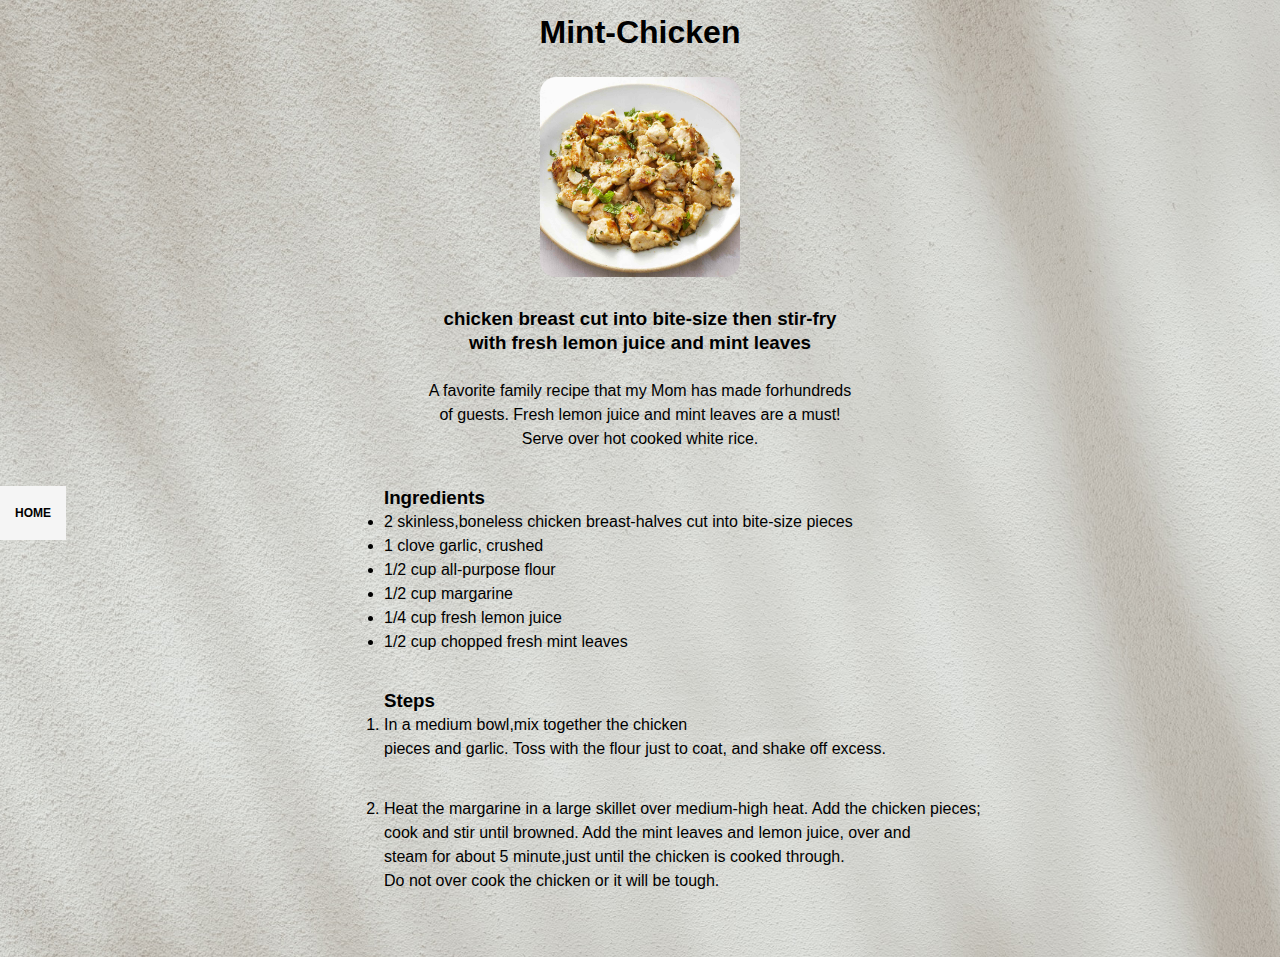
==== recipes/mint-chicken.html @ 0c1ba7f4 "change home link of mint chicken" ====
<!DOCTYPE html>
<html lang="en">
<head>
    <meta charset="UTF-8">
    <meta http-equiv="X-UA-Compatible" content="IE=edge">
    <meta name="viewport" content="width=device-width, initial-scale=1.0">
    <title>Mint-Chicken</title>
    <link rel="stylesheet" href="/style.css">
</head>
<body>
    <div class="menu-content-holder menu-bg">
        <a class="home-link" href="../index.html">HOME</a>
        <div class="hero-holder">
            <h1 class="recipe-header ">Mint-Chicken</h1>

            <img class="menu-img" src="/images/chicken.jpg" alt="images of dish">
        </div>        
        <div class="about-holder">
            <h3 class="description">chicken breast cut into bite-size then stir-fry <br>
            with fresh lemon juice and mint leaves </h3>
        
            <br>

            <p class="about-reci">A favorite family recipe that my Mom has made 
                forhundreds<br> of guests.  Fresh lemon juice and
                mint  leaves are a must!<br> Serve
                over hot cooked white rice.
            </p>
        
        </div> 
        <div class="steps-ingredient-holder">
            <h3 class="mc-ingredient-header">Ingredients</h3>
            <ul class="mc-ingredient">
                <li>2 skinless,boneless chicken breast-halves cut into bite-size pieces</li>
                <li>1 clove garlic, crushed</li>
                <li>1/2 cup all-purpose flour</li>
                <li>1/2 cup margarine</li>
                <li>1/4 cup fresh lemon juice</li>
                <li>1/2 cup chopped fresh mint leaves</li>
            </ul>
            <h3 class="steps-header">Steps</h3>
    
            <ol class="mc-steps-holder">
                <li class="mc-step1">In a medium bowl,mix together the chicken <br> pieces 
                    and garlic. Toss with the flour just to coat, and 
                    shake off excess.
                </li>
                
                <li class="mc-step2">
                    Heat the margarine in a large skillet over medium-high heat. 
                    Add the chicken pieces;<br> cook and stir until browned. Add the mint
                    leaves and lemon juice, over and <br> steam for about 5 minute,just 
                    until the chicken is cooked through.<br>Do not over cook the
                    chicken or it will be tough.
                </li>
            </ol>
        </div>
    </div>

</html>
---- style.css ----
*{
    margin: 0px;
    padding: 0px;
    box-sizing: border-box;
}

body{
    font-family: sans-serif;
}

.home-page{
    min-height: 100vh;
    background-image: url('home-bg.jpg');
    /* -webkit-background-size: cover; */
    background-position: center center;
    background-repeat: no-repeat;
    background-size: cover;
    /* filter: blur(2px); */
}

.content-holder{
    position: absolute;
    top: 50%;
    left: 50%;
    transform: translate(-50%, -50%);
    z-index: 5;
}

.home-header{
    text-align: center;
    margin-bottom: 2em;
    color: white;
    font-size: 3em;
}

.recipes-links{
    display: flex;
    flex-direction: column;
    justify-content: center;
    padding: 0px;

    background: whitesmoke;
    padding: 1em 2.5em;
    border: 2px solid black;
    border-radius: 0.5em;
    font-size: 1.2em;
    line-height: 2em;
}

.menu-link{
    color: black;
}

/* RECIPES*/

.menu-img{
    max-width: 100px;
    min-width: 200px;
    border-radius: 1em;
    padding: 0;
    margin: 2%;
}

.recipe-header{
    padding:20px;
}

.menu-content-holder{
    text-align: center;
    line-height: 1.5em;
}

.menu-bg {
    min-height: 100vh;
    background-image: url('/images/menu-bg.jpg');
    background-size: cover;
    background-position: center;
    background-repeat: no-repeat;
    font-size: 1em;
}

.hero-holder{
    text-align: center;
    width: 50%;
    margin:auto;
}

.about-holder{
    margin: 10px 5em;
    text-align: center;
}

.steps-ingredient-holder{
    width: 70%;
    margin: 0% 15%;
    padding: 2% 0% 5% 15%;
    text-align: left;text-align: left;
}

.steps-header{
    margin-top: 5%;
}

.mc-step1{
    margin-bottom: 5%;
}

/* BACK BOTTON  */

.home-link{
    
    text-decoration: none;
    font-weight: bold;
    font-size: 12px;
    color: black;
    transition-duration: 0.4s;
    border: none;
    text-decoration: none;
    position:fixed;
    bottom: 40%;
    left:0px;
    background-color: whitesmoke;
    padding: 15px;
}

.home-link:hover{
    background-color: #4c90af; /* Green */
    color: white;
}
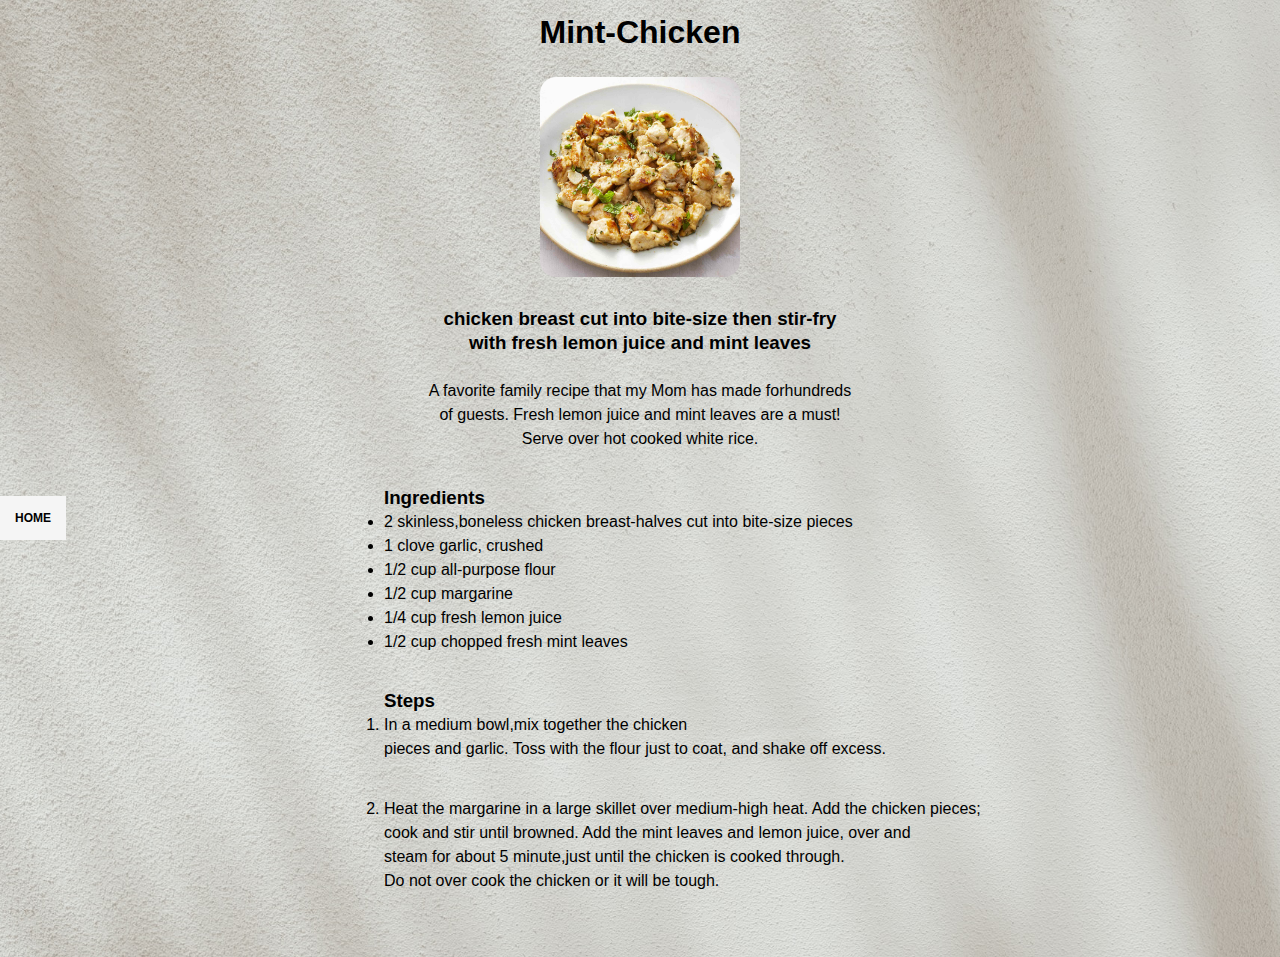
==== commit 1a0a81bd: "change home link" ====
--- a/recipes/mint-chicken.html
+++ b/recipes/mint-chicken.html
@@ -5,11 +5,12 @@
     <meta http-equiv="X-UA-Compatible" content="IE=edge">
     <meta name="viewport" content="width=device-width, initial-scale=1.0">
     <title>Mint-Chicken</title>
-    <link rel="stylesheet" href="/style.css">
+    <link rel="stylesheet" href="../style.css">
 </head>
 <body>
     <div class="menu-content-holder menu-bg">
-        <a class="home-link" href="../index.html">HOME</a>
+        <!-- <a class="home-link" href="../index.html">HOME</a> -->
+        <a  href="..//index.html"><button class="home-link">HOME</button></a>
         <div class="hero-holder">
             <h1 class="recipe-header ">Mint-Chicken</h1>
 
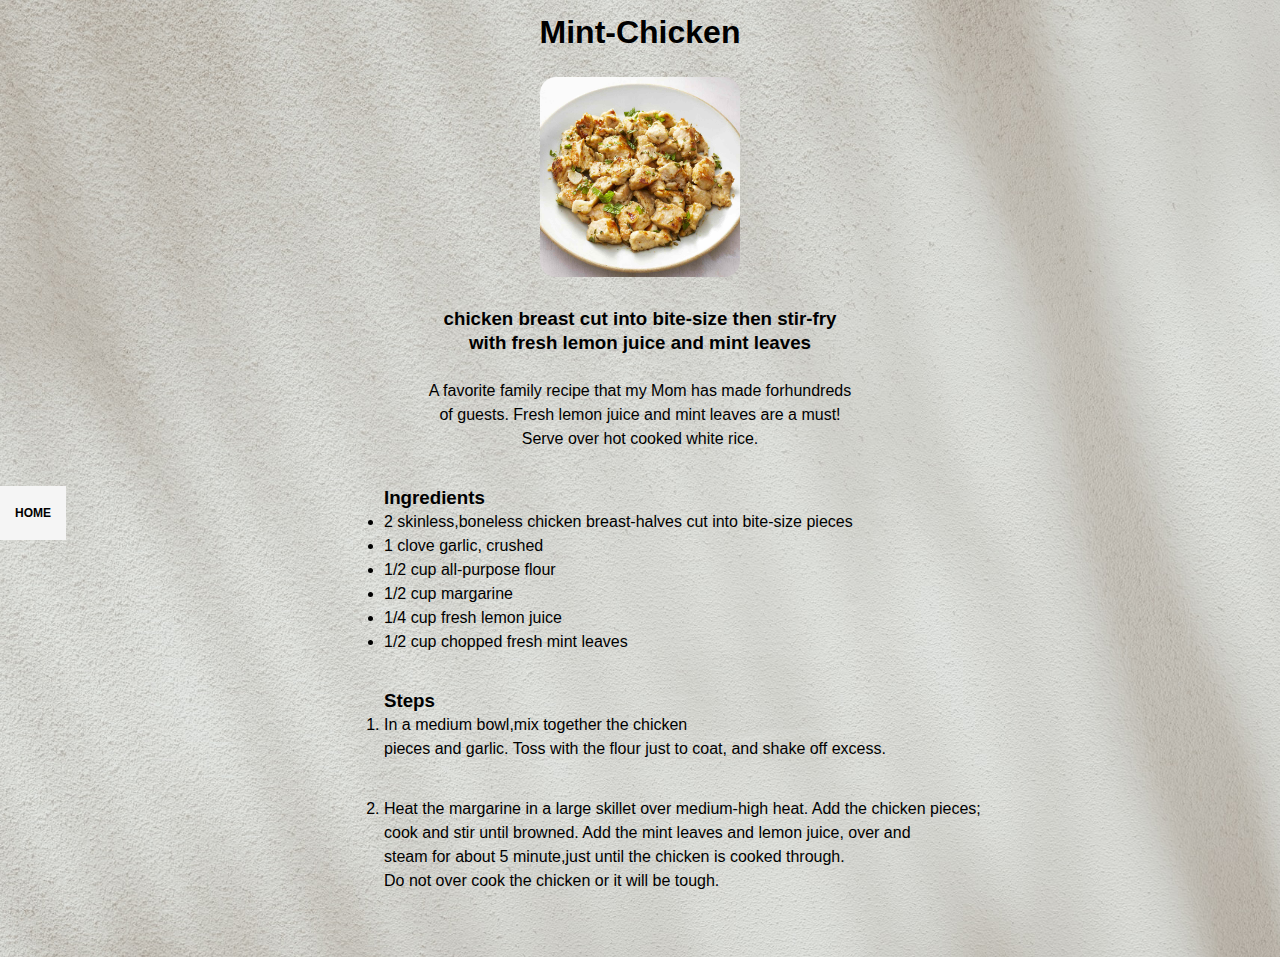
==== commit d0a114db: "change home link again" ====
--- a/recipes/mint-chicken.html
+++ b/recipes/mint-chicken.html
@@ -10,7 +10,7 @@
 <body>
     <div class="menu-content-holder menu-bg">
         <!-- <a class="home-link" href="../index.html">HOME</a> -->
-        <a  href="..//index.html"><button class="home-link">HOME</button></a>
+        <a class="home-link" href="..//">HOME</a>
         <div class="hero-holder">
             <h1 class="recipe-header ">Mint-Chicken</h1>
 
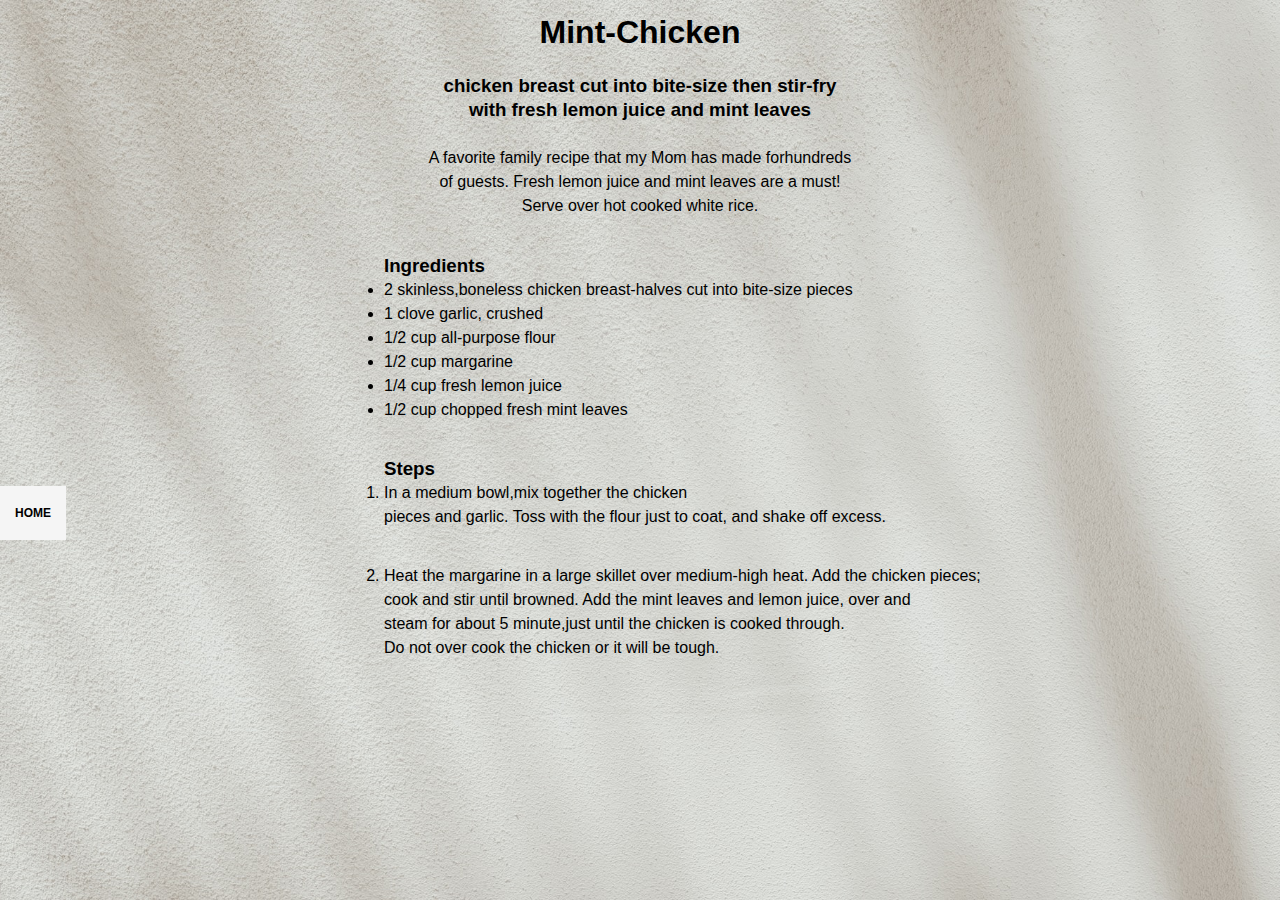
==== commit 60759468: "remove img link" ====
--- a/recipes/mint-chicken.html
+++ b/recipes/mint-chicken.html
@@ -14,7 +14,7 @@
         <div class="hero-holder">
             <h1 class="recipe-header ">Mint-Chicken</h1>
 
-            <img class="menu-img" src="/images/chicken.jpg" alt="images of dish">
+            <!-- <img class="menu-img" src="../images/chicken.jpg" alt="images of dish"> -->
         </div>        
         <div class="about-holder">
             <h3 class="description">chicken breast cut into bite-size then stir-fry <br>
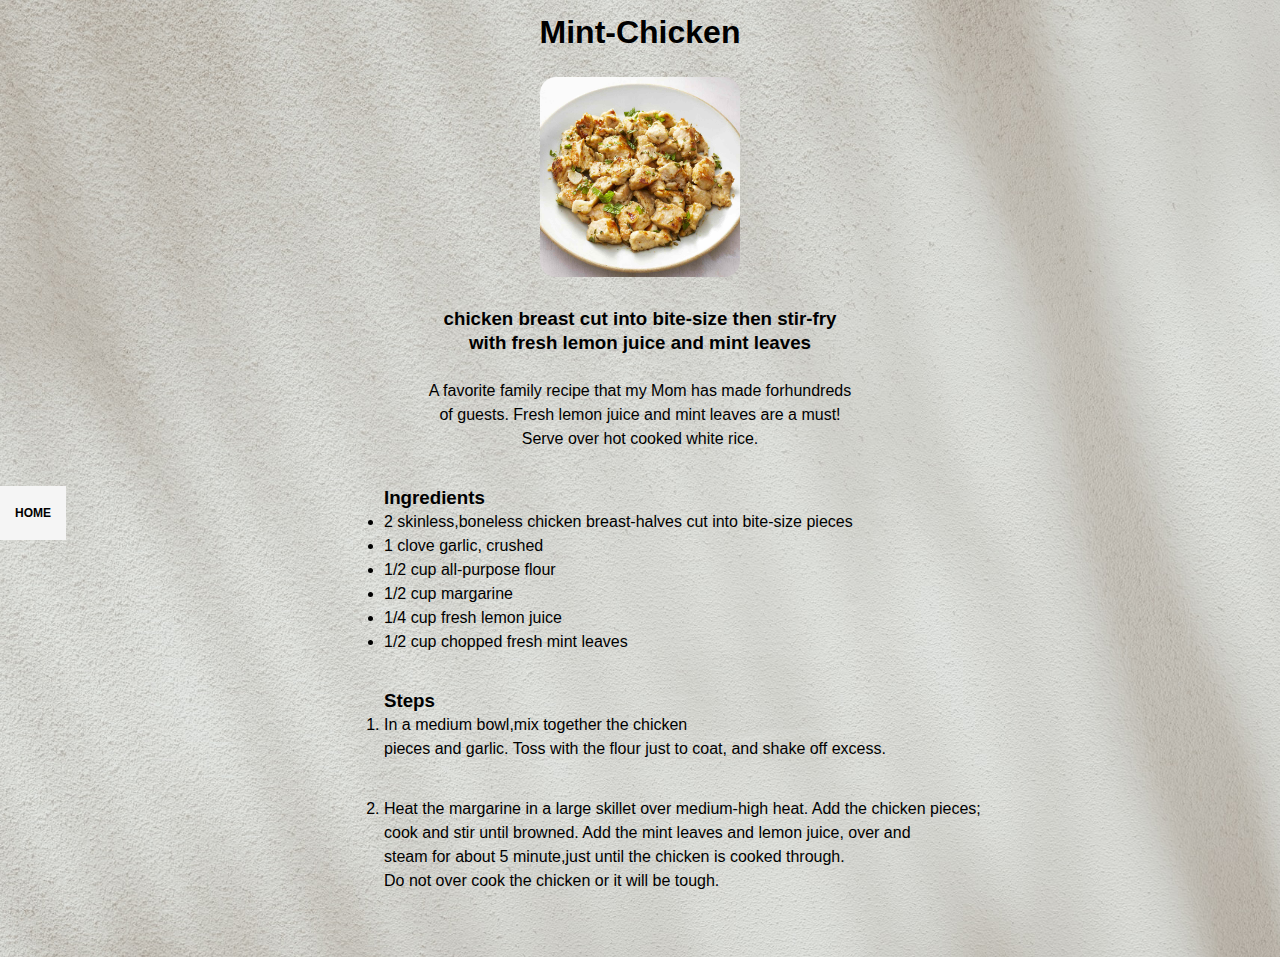
==== commit 3be94636: "change name of two img" ====
--- a/recipes/mint-chicken.html
+++ b/recipes/mint-chicken.html
@@ -14,7 +14,7 @@
         <div class="hero-holder">
             <h1 class="recipe-header ">Mint-Chicken</h1>
 
-            <!-- <img class="menu-img" src="../images/chicken.jpg" alt="images of dish"> -->
+            <img class="menu-img" src="/images/chicken.JPG" alt="images of dish">
         </div>        
         <div class="about-holder">
             <h3 class="description">chicken breast cut into bite-size then stir-fry <br>
